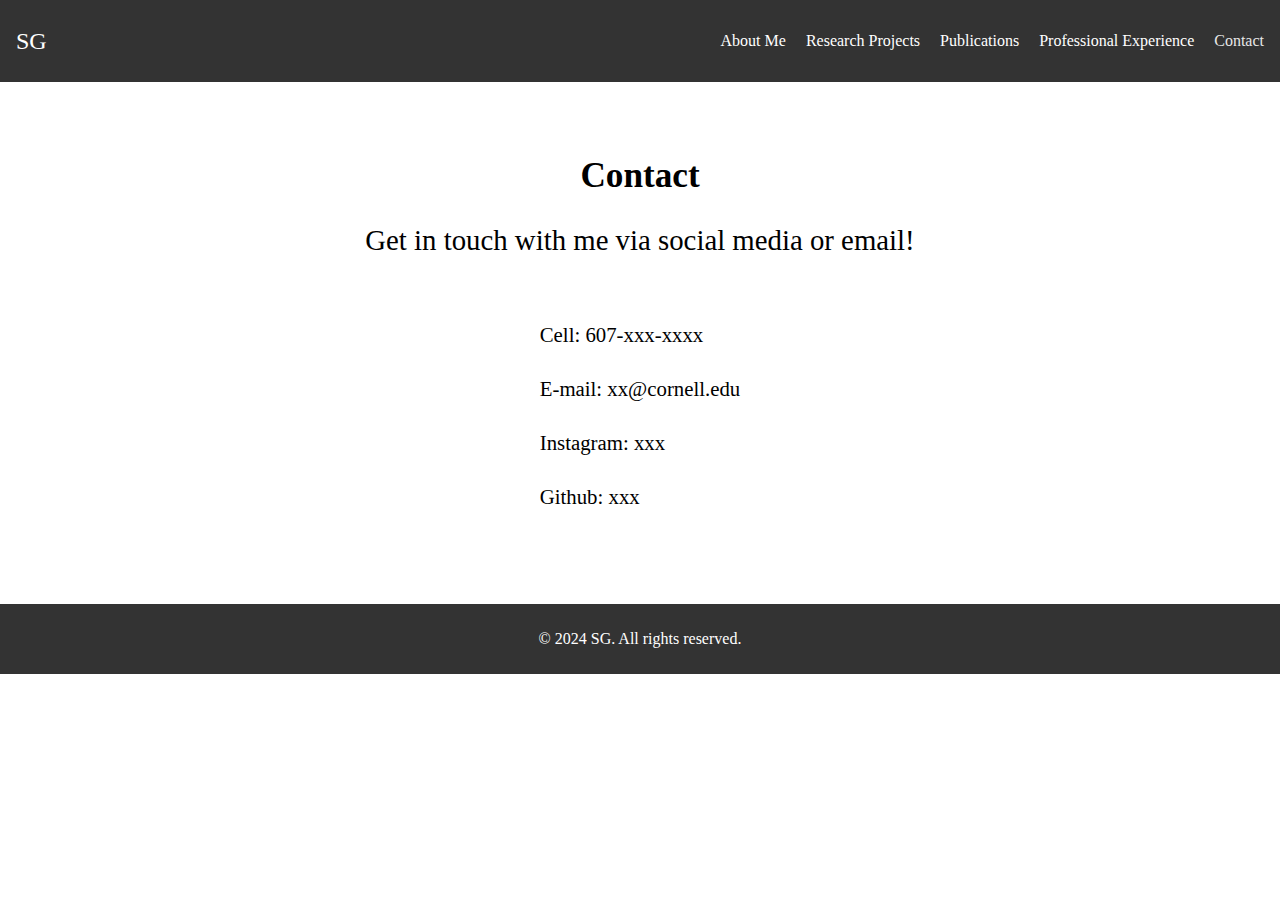
==== contact.html @ 2ac92fbc "second" ====
<!DOCTYPE html>
<html lang="en">
<head>
    <meta charset="UTF-8">
    <meta name="viewport" content="width=device-width, initial-scale=1.0">
    <title>Contact - Sam's Website</title>
    <style>
        body {
            font-family: 'Times New Roman', serif;
            margin: 0;
            padding: 0;
            box-sizing: border-box;
        }

        header {
            display: flex;
            justify-content: space-between;
            align-items: center;
            padding: 1em;
            background: #333;
            color: white;
        }

        #logo {
            font-size: 1.5em;
        }

        nav ul {
            list-style: none;
            display: flex;
        }

        nav ul li {
            margin-left: 20px;
        }

        nav ul li a {
            text-decoration: none;
            color: white;
        }

        nav ul li a.active {
            color: #e7e7e7;
        }

        section#contact {
            text-align: center;
            padding: 50px 0;
            background-color: white; /* Or any color that matches your main page background */
        }

        #contact h1 {
            font-size: 2.2em; /* Large font for the heading */
            margin-bottom: 20px;
        }

        #contact p.medium-font {
            font-size: 1.8em; /* Medium font for the sub-heading */
            margin-bottom: 20px;
        }

        #contact .contact-info {
            text-align: left;
            display: inline-block;
            margin-top: 20px;
        }

        #contact .small-font {
            font-size: 1.3em; /* Small font for contact details */
            line-height: 1.6;
        }

        footer {
            text-align: center;
            padding: 10px;
            background: #333;
            color: white;
            margin-top: 20px;
        }
    </style>
</head>
<body>
    <header>
        <div id="logo">SG</div>
        <nav>
            <ul>
                <li><a href="index.html">About Me</a></li>
                <li><a href="projects.html">Research Projects</a></li>
                <li><a href="publications.html">Publications</a></li>
                <li><a href="work.html">Professional Experience</a></li>
                <li><a href="contact.html" class="active">Contact</a></li>
            </ul>
        </nav>
    </header>
    
    <main>
        <section id="contact">
            <h1>Contact</h1>
            <p class="medium-font">Get in touch with me via social media or email!</p>
            <div class="contact-info">
                <p class="small-font">Cell: 607-xxx-xxxx</p>
                <p class="small-font">E-mail: xx@cornell.edu</p>
                <p class="small-font">Instagram: xxx</p>
		<p class="small-font">Github: xxx</p>
            </div>
        </section>
    </main>

    <footer>
        <p>© 2024 SG. All rights reserved.</p>
    </footer>
</body>
</html>
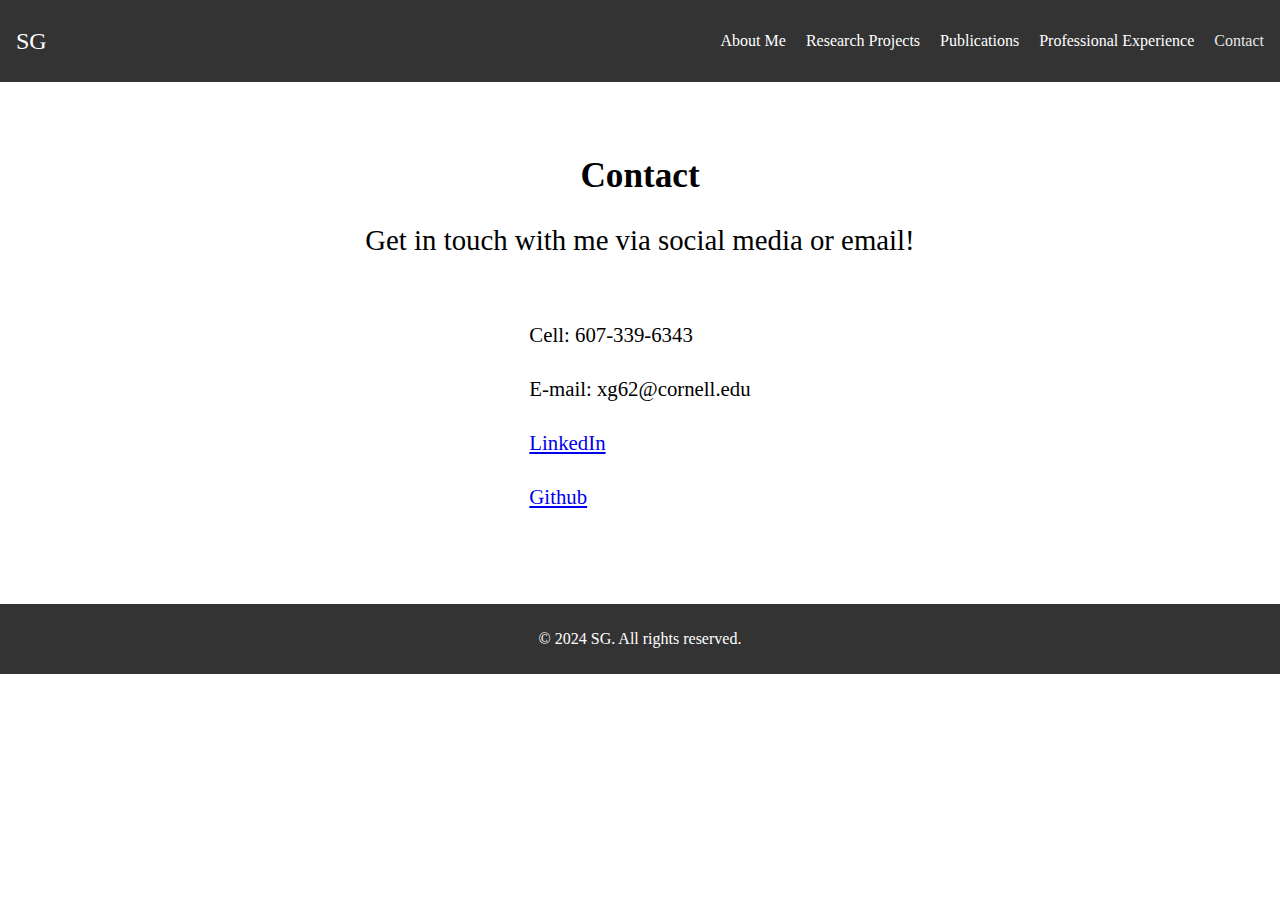
==== commit 40d4870b: "final version" ====
--- a/contact.html
+++ b/contact.html
@@ -98,10 +98,10 @@
             <h1>Contact</h1>
             <p class="medium-font">Get in touch with me via social media or email!</p>
             <div class="contact-info">
-                <p class="small-font">Cell: 607-xxx-xxxx</p>
-                <p class="small-font">E-mail: xx@cornell.edu</p>
-                <p class="small-font">Instagram: xxx</p>
-		<p class="small-font">Github: xxx</p>
+                <p class="small-font">Cell: 607-339-6343</p>
+                <p class="small-font">E-mail: xg62@cornell.edu</p>
+                <p class="small-font"><a href="https://www.linkedin.com/in/xirui-gou-66a666239/" target="_blank">LinkedIn</a></p>
+                <p class="small-font"><a href="https://github.com/CUxg62" target="_blank">Github</a></p>
             </div>
         </section>
     </main>
